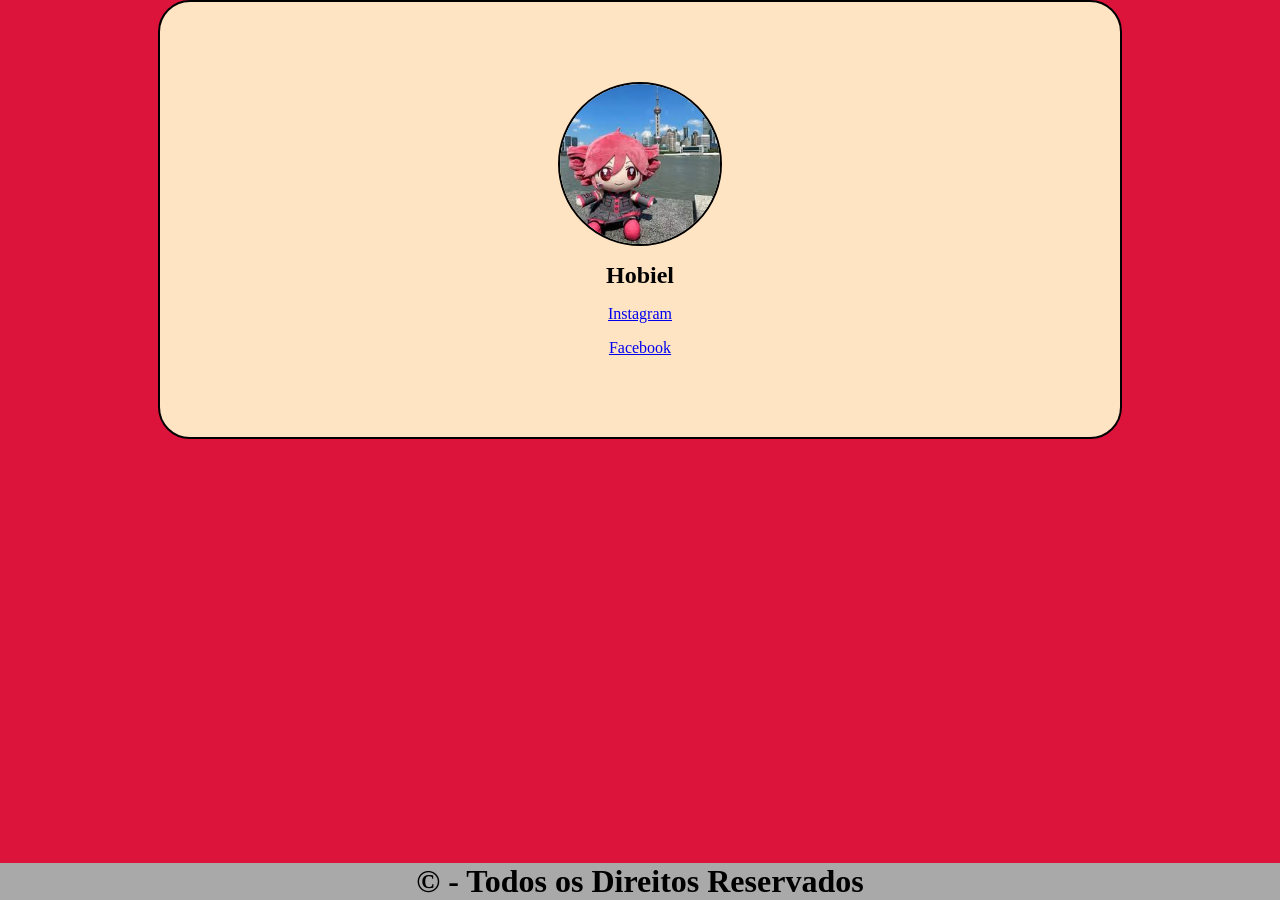
==== index.html @ 1ac9afec "Rename Index.html to index.html" ====
<!DOCTYPE html>
<html lang="pt-br">
<head>
    <meta charset="UTF-8">
    <meta name="viewport" content="width=device-width, initial-scale=1.0">
    <title>Batata</title>
    <link rel="stylesheet" href="style.css">
</head>
<body>
    <div class="container">
        <img src="teto.jpg" alt="">
        <h2>Hobiel</h2>
        <a href="#">Instagram</a>
        <a href="#">Facebook</a>
    </div>

    <footer>
        <h1>&copy; - Todos os Direitos Reservados</h1>
    </footer>
</body>
</html>
---- style.css ----
*{
    margin: 0;
    padding: 0;
}

body {
    height: 100vh;
    background-color: crimson;
}

.container {
    background-color: bisque;
    display: flex;
    flex-direction: column;
    align-items: center;
    justify-content: center;
    max-width: 50em;
    gap: 1em;
    margin: 0 auto;
    padding: 5em;
    border-radius: 2em;
    border: 2px solid black;
}

.container > img {
    max-width: 10em;
    width: 10em;
    border-radius: 50%;
    border: 2px solid black;
}

footer {
    text-align: center;
    position: absolute;
    bottom: 0;
    width: 100%;
    background-color: darkgray;
}
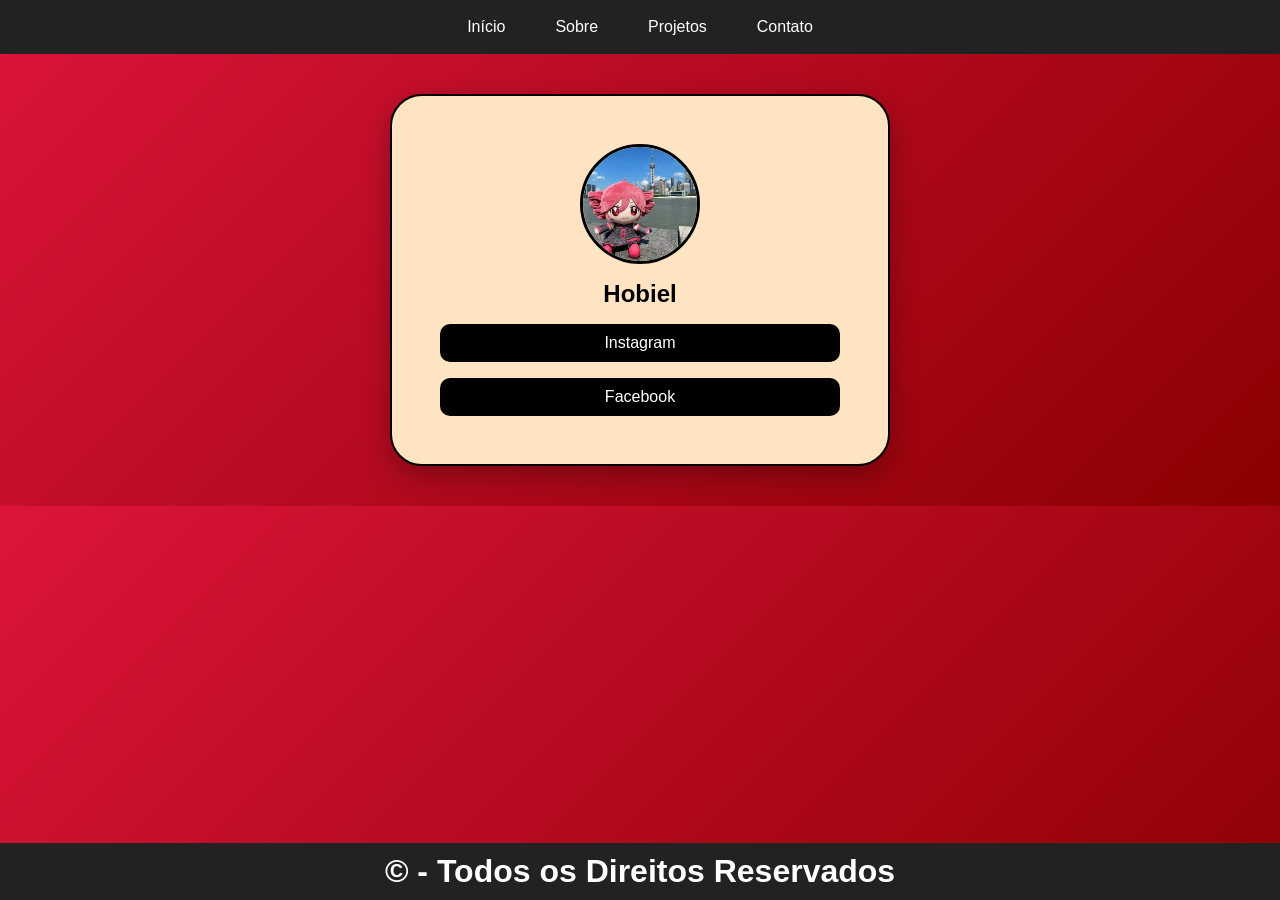
==== commit 2df430d5: "Merge branch 'main' into MelhorandoPg" ====
--- a/index.html
+++ b/index.html
@@ -4,9 +4,18 @@
     <meta charset="UTF-8">
     <meta name="viewport" content="width=device-width, initial-scale=1.0">
     <title>Batata</title>
-    <link rel="stylesheet" href="style.css">
+    <link rel="stylesheet" href="Assets/css/style.css">
 </head>
 <body>
+    <header>
+        <nav class="menu">
+            <a href="index.html">Início</a>
+            <a href="sobre.html">Sobre</a>
+            <a href="projetos.html">Projetos</a>
+            <a href="contato.html">Contato</a>
+        </nav>
+    </header>
+
     <div class="container">
         <img src="teto.jpg" alt="">
         <h2>Hobiel</h2>
--- a/Assets/css/style.css
+++ b/Assets/css/style.css
@@ -0,0 +1,151 @@
+* {
+    margin: 0;
+    padding: 0;
+    box-sizing: border-box;
+}
+
+/* BASE */
+body {
+    font-family: Arial;
+    background: linear-gradient(135deg, crimson, darkred);
+}
+
+/* MENU */
+.menu {
+    display: flex;
+    justify-content: center;
+    gap: 20px;
+    background: #222;
+    padding: 10px;
+}
+
+.menu a {
+    color: white;
+    text-decoration: none;
+    padding: 8px 15px;
+    border-radius: 8px;
+    transition: 0.3s;
+}
+
+.menu a:hover {
+    background-color: crimson;
+}
+
+/* INICIO */
+.inicio {
+    display: flex;
+    flex-direction: column;
+    align-items: center;
+    margin-top: 50px;
+    gap: 1em;
+}
+
+/* CONTAINER estilo seu */
+.container {
+    background-color: bisque;
+    display: flex;
+    flex-direction: column;
+    align-items: center;
+    justify-content: center;
+    max-width: 500px;
+    gap: 1em;
+    margin: 40px auto;
+    padding: 3em;
+    border-radius: 2em;
+    border: 2px solid black;
+    box-shadow: 0 10px 30px rgba(0,0,0,0.3);
+}
+
+.container img {
+    width: 120px;
+    height: 120px;
+    border-radius: 50%;
+    border: 3px solid black;
+    object-fit: cover;
+}
+
+/* LINKS */
+.container a {
+    text-decoration: none;
+    background-color: black;
+    color: white;
+    padding: 10px;
+    border-radius: 10px;
+    width: 100%;
+    text-align: center;
+    transition: 0.3s;
+}
+
+.container a:hover {
+    background-color: crimson;
+    transform: scale(1.05);
+}
+
+/* PROJETOS */
+.projetos {
+    display: flex;
+    gap: 20px;
+    justify-content: center;
+    margin-top: 40px;
+    flex-wrap: wrap;
+}
+
+.card {
+    background-color: bisque;
+    border: 2px solid black;
+    padding: 20px;
+    width: 200px;
+    border-radius: 15px;
+    text-align: center;
+    box-shadow: 0 5px 15px rgba(0,0,0,0.2);
+    transition: 0.3s;
+    cursor: pointer;
+}
+
+.cardText {
+    text-decoration: none;
+    color: #222;
+}
+
+.card:hover {
+    transform: scale(1.05);
+}
+
+/* SOBRE / CONTATO */
+.sobre, .contato {
+    max-width: 600px;
+    margin: 40px auto;
+    text-align: center;
+    background-color: bisque;
+    padding: 2em;
+    border-radius: 20px;
+    border: 2px solid black;
+}
+
+.contatoText {
+    text-decoration: none;
+    background-color: black;
+    color: white;
+    padding: 1px;
+    border-radius: 5px;
+    width: 100%;
+    text-align: center;
+    transition: 0.3s;
+}
+
+.contatoText a:hover {
+    background-color: crimson;
+    transform: scale(1.05);
+}
+
+
+/* FOOTER */
+footer {
+    text-align: center;
+    position: fixed;
+    bottom: 0;
+    width: 100%;
+    background-color: #222;
+    color: white;
+    padding: 10px;
+}
